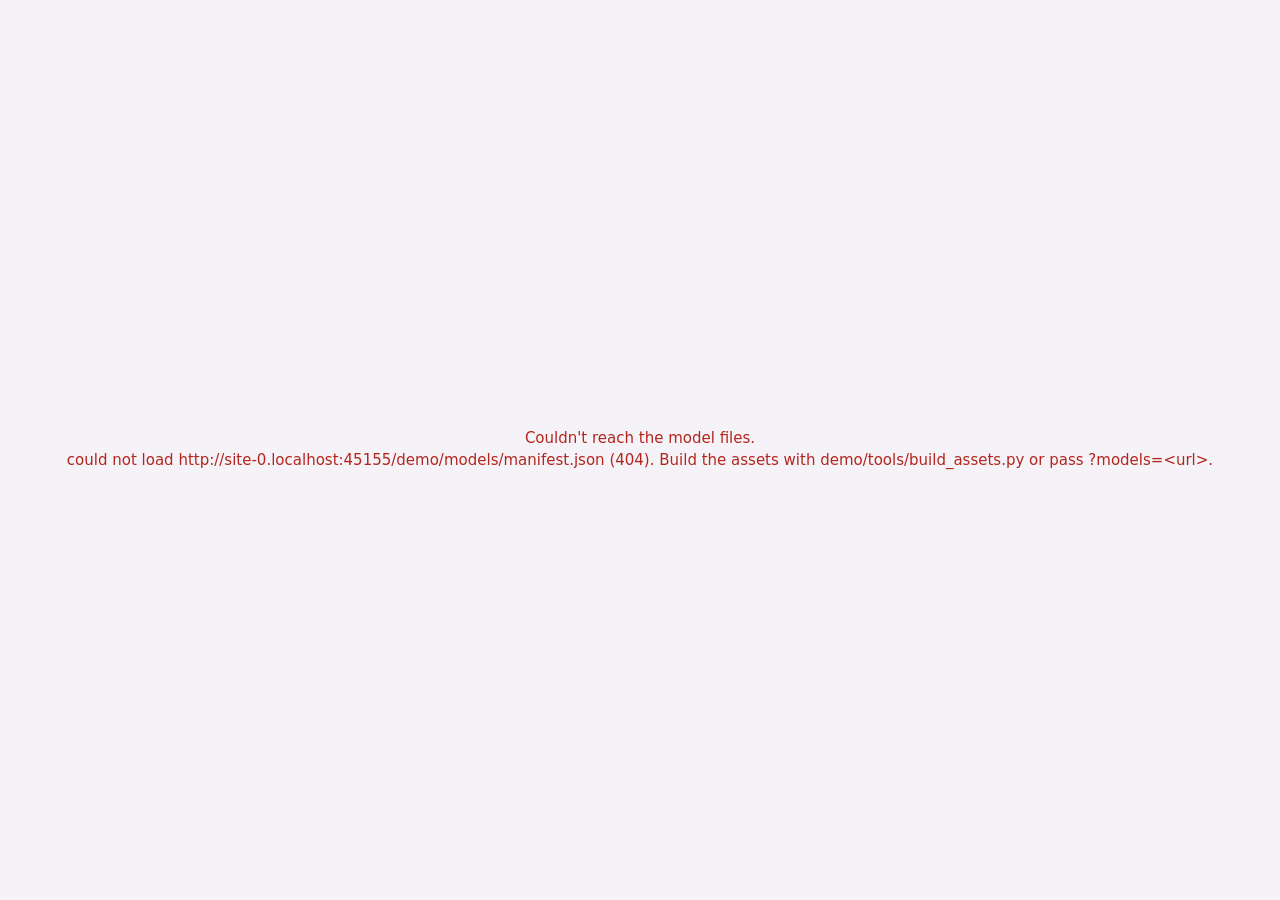
==== demo/index.html @ 96ab1393 "feat: add WebGPU demo running OmniVoice and the Nepali LoRAs in the browser Hand-written WGSL engine" ====
<!doctype html>
<html lang="en">
<head>
<meta charset="utf-8">
<meta name="viewport" content="width=device-width, initial-scale=1">
<title>Nepali Voice</title>
<meta name="description" content="Nepali text-to-speech with OmniVoice and Nepali fine-tunes, running entirely in your browser on WebGPU.">
<link rel="icon" href="data:image/svg+xml,%3Csvg xmlns='http://www.w3.org/2000/svg' viewBox='0 0 32 32'%3E%3Crect width='32' height='32' rx='9' fill='%23d62f4b'/%3E%3Cpath d='M8 17h4l2-6 4 12 2-6h4' stroke='white' stroke-width='2.6' fill='none' stroke-linecap='round' stroke-linejoin='round'/%3E%3C/svg%3E">
<link rel="stylesheet" href="app/style.css">
</head>
<body>
<div class="app">
  <header class="bar">
    <div class="brand">
      <span class="logo" aria-hidden="true">न</span>
      <span class="name">Nepali <b>Voice</b></span>
    </div>
    <div class="status" id="status" role="status" aria-live="polite">
      <span class="dot" id="statusDot"></span><span id="statusText">Starting…</span>
    </div>
    <div class="bar-right">
      <button class="chip" id="gpuChip" type="button" hidden aria-label="Download size, opens settings"></button>
      <button class="icon-btn" id="settingsBtn" title="Settings" aria-label="Settings">
        <svg viewBox="0 0 24 24" aria-hidden="true"><path d="M12 15.5a3.5 3.5 0 1 0 0-7 3.5 3.5 0 0 0 0 7Z"/><path d="M19.4 15a1.7 1.7 0 0 0 .3 1.8l.1.1a2 2 0 1 1-2.8 2.8l-.1-.1a1.7 1.7 0 0 0-1.8-.3 1.7 1.7 0 0 0-1 1.5V21a2 2 0 1 1-4 0v-.1a1.7 1.7 0 0 0-1.1-1.5 1.7 1.7 0 0 0-1.8.3l-.1.1a2 2 0 1 1-2.8-2.8l.1-.1a1.7 1.7 0 0 0 .3-1.8 1.7 1.7 0 0 0-1.5-1H3a2 2 0 1 1 0-4h.1a1.7 1.7 0 0 0 1.5-1.1 1.7 1.7 0 0 0-.3-1.8l-.1-.1a2 2 0 1 1 2.8-2.8l.1.1a1.7 1.7 0 0 0 1.8.3H9a1.7 1.7 0 0 0 1-1.5V3a2 2 0 1 1 4 0v.1a1.7 1.7 0 0 0 1 1.5 1.7 1.7 0 0 0 1.8-.3l.1-.1a2 2 0 1 1 2.8 2.8l-.1.1a1.7 1.7 0 0 0-.3 1.8V9a1.7 1.7 0 0 0 1.5 1H21a2 2 0 1 1 0 4h-.1a1.7 1.7 0 0 0-1.5 1Z"/></svg>
      </button>
    </div>
  </header>

  <aside class="rail" aria-label="Speech settings">
    <section class="group grow">
      <div class="label-row">
        <label for="text" class="label">What should it say?</label>
        <span class="head-actions"><button class="link" id="exampleBtn" type="button">Example</button></span>
      </div>
      <textarea id="text" lang="ne" spellcheck="false" placeholder="यहाँ नेपालीमा लेख्नुहोस्…"></textarea>
      <span class="hint" id="textHint"></span>
    </section>

    <section class="group">
      <span class="label">Model</span>
      <div class="models" id="models" role="radiogroup" aria-label="Model"></div>
    </section>

    <section class="group">
      <div class="label-row">
        <span class="label">Voice</span>
        <div class="seg small" id="voiceMode" role="radiogroup" aria-label="Voice source"></div>
      </div>
      <div class="voices" id="voices" role="radiogroup" aria-label="Preset voice"></div>
      <div class="design" id="design" hidden>
        <select id="dGender" aria-label="Gender"><option value="female">Female</option><option value="male">Male</option></select>
        <select id="dAge" aria-label="Age"><option value="child">Child</option><option value="teenager">Teenager</option><option value="young adult" selected>Young adult</option><option value="middle-aged">Middle-aged</option><option value="elderly">Elderly</option></select>
        <select id="dPitch" aria-label="Pitch"><option value="very low pitch">Very low</option><option value="low pitch">Low</option><option value="moderate pitch" selected>Medium pitch</option><option value="high pitch">High</option><option value="very high pitch">Very high</option></select>
      </div>
      <p class="help" id="voiceHelp"></p>
    </section>

    <section class="group">
      <span class="label">Delivery</span>
      <div class="pair">
        <div class="seg" id="speed" role="radiogroup" aria-label="Speed"></div>
        <div class="seg" id="quality" role="radiogroup" aria-label="Quality"></div>
      </div>
      <div class="chips" id="advChips" aria-label="Decoding details"></div>
    </section>

    <section class="group">
      <div class="label-row">
        <label class="label" for="seed">Seed</label>
        <button class="pill" id="randomBtn" type="button" aria-pressed="true" title="Pick a new random seed for every clip">⤨ New each time</button>
      </div>
      <div class="seed-row">
        <input id="seed" inputmode="numeric" autocomplete="off">
        <button class="icon-btn soft" id="rollBtn" type="button" title="Roll a new seed (and keep it)" aria-label="Roll a new seed">
          <svg viewBox="0 0 24 24" aria-hidden="true"><rect x="3.5" y="3.5" width="17" height="17" rx="4"/><circle cx="8.5" cy="8.5" r="1.3" class="fill"/><circle cx="15.5" cy="15.5" r="1.3" class="fill"/><circle cx="15.5" cy="8.5" r="1.3" class="fill"/><circle cx="8.5" cy="15.5" r="1.3" class="fill"/><circle cx="12" cy="12" r="1.3" class="fill"/></svg>
        </button>
      </div>
    </section>

    <div class="go-row">
      <button class="primary" id="goBtn" disabled><span id="goLabel">Speak</span><span class="go-sub" id="estimate"></span></button>
      <button class="ghost compare" id="compareBtn" type="button" disabled title="Say it with all three models (same voice and seed) to compare them">Compare models</button>
      <button class="icon-btn stop" id="stopBtn" type="button" hidden title="Stop and clear the queue" aria-label="Stop and clear the queue">
        <svg viewBox="0 0 24 24" aria-hidden="true"><rect x="6" y="6" width="12" height="12" rx="2" class="fill"/></svg>
      </button>
    </div>
  </aside>

  <main class="stage" aria-label="Result">
    <div class="viewer" id="viewer">
      <div class="panel-center" id="welcome" hidden>
        <h1>Nepali speech, made on your own device</h1>
        <p class="lead">OmniVoice and its Nepali fine-tunes run entirely in this browser. Your text never leaves your computer. Pick a download to get started. It's saved, so you only download it once.</p>
        <div class="presets" id="welcomePresets"></div>
        <div class="welcome-token">
          <label class="label" for="welcomeToken">Hugging Face token <em>optional</em></label>
          <div class="url-row">
            <input id="welcomeToken" type="password" autocomplete="off" spellcheck="false" placeholder="hf_…">
            <a class="ghost" href="https://huggingface.co/settings/tokens" target="_blank" rel="noopener">Get one ↗</a>
          </div>
          <p class="help" id="welcomeTokenStatus"></p>
        </div>
        <button class="primary wide" id="welcomeGo">Download &amp; start</button>
        <p class="help center" id="welcomeNote"></p>
      </div>

      <div class="panel-center" id="loading" hidden>
        <div class="spinner" aria-hidden="true"></div>
        <h2 id="loadingTitle">Getting ready…</h2>
        <div class="bar-progress"><div id="loadingBar"></div></div>
        <p class="help center" id="loadingText"></p>
        <button class="ghost" id="loadingCancel" hidden>Cancel download</button>
      </div>

      <div class="panel-center" id="empty" hidden>
        <div class="empty-art" aria-hidden="true">
          <svg viewBox="0 0 132 104">
            <rect class="frame" x="10" y="14" width="100" height="78" rx="12"/>
            <path class="wave" d="M22 53h10l6-16 8 32 8-24 7 16 6-10 7 18 8-28 6 12h12"/>
            <path class="spark" d="M112 10v14M105 17h14M122 34v8M118 38h8M24 4v8M20 8h8"/>
          </svg>
        </div>
        <h2>Ready when you are</h2>
        <p class="lead">Write something in Nepali on the left and press <b>Speak</b>.</p>
      </div>

      <div class="player" id="player" hidden>
        <p class="said" id="said" lang="ne"></p>
        <div class="wave-box">
          <button class="play" id="playBtn" type="button" aria-label="Play">
            <svg viewBox="0 0 24 24" id="playIcon"><path d="M8 5.5v13l10.5-6.5z" class="fill"/></svg>
          </button>
          <canvas id="wave" height="120"></canvas>
          <span class="time" id="time"></span>
        </div>
        <div class="info" id="info"></div>
      </div>

      <div class="progress-card" id="progress" hidden>
        <div class="bar-progress"><div id="progressBar"></div></div>
        <span id="progressText"></span>
      </div>

      <div class="error-card" id="errorCard" hidden></div>
    </div>

    <div class="session" id="session" hidden>
      <div class="label-row">
        <span class="label">This session</span>
        <span class="help">Kept until you close the tab. Download the ones you want.</span>
      </div>
      <ol class="clips" id="clips"></ol>
    </div>
  </main>
</div>

<div class="popover" id="advPop" hidden role="dialog" aria-label="Edit decoding detail"></div>

<dialog id="settings" aria-labelledby="settingsTitle">
  <form method="dialog" class="dialog">
    <div class="dialog-head">
      <h2 id="settingsTitle">Settings</h2>
      <button class="icon-btn" value="close" aria-label="Close"><svg viewBox="0 0 24 24" aria-hidden="true"><path d="M6 6l12 12M18 6 6 18"/></svg></button>
    </div>
    <span class="label">Download size &amp; quality</span>
    <div class="presets" id="presets"></div>
    <div class="field">
      <span class="label">Hugging Face token <em class="muted">optional</em></span>
      <div class="url-row">
        <input id="hfToken" type="password" autocomplete="off" spellcheck="false" placeholder="hf_…">
        <button class="ghost" type="button" id="keyToggle">Show</button>
      </div>
      <p class="help">Used for model downloads from Hugging Face (signed-in downloads get higher limits, and private repos need one). Create a <b>read</b> token under <a href="https://huggingface.co/settings/tokens" target="_blank" rel="noopener">Hugging Face settings → Access Tokens</a>. It's stored only in this browser and sent only to Hugging Face.</p>
    </div>
    <div class="storage">
      <div><span class="label">Saved in this browser</span><p class="help" id="storageText"></p></div>
      <div class="storage-actions"><button class="ghost danger" type="button" id="clearBtn">Remove downloads</button></div>
    </div>
    <p class="help">Models: <a href="https://huggingface.co/k2-fsa/OmniVoice" target="_blank" rel="noopener">OmniVoice by k2-fsa</a> (Apache-2.0) and the <a id="loraLink" href="https://huggingface.co/sm079/omnivoice-nepali-lora" target="_blank" rel="noopener">Nepali LoRA adapters</a>. Preset voices are synthetic: designed with OmniVoice, not recorded from anyone.</p>
  </form>
</dialog>

<div class="fatal" id="fatal" hidden></div>
<script type="module" src="app/main.js"></script>
</body>
</html>
---- demo/app/style.css ----
:root {
  --bg: #0d0f16;
  --bg-2: #131622;
  --panel: #191c29;
  --panel-2: #212536;
  --line: #2b3044;
  --line-2: #3a4058;
  --fg: #eef0f7;
  --muted: #a0a6bc;
  --faint: #6c7290;
  --accent: #e8445e;
  --accent-2: #ff7a8c;
  --accent-ink: #1c070b;
  --accent-soft: rgba(232, 68, 94, 0.14);
  --good: #5bd48a;
  --warn: #f2b35e;
  --bad: #ff8a80;
  --radius: 14px;
  --radius-sm: 10px;
  --shadow: 0 1px 0 rgba(255, 255, 255, 0.03) inset, 0 12px 32px rgba(0, 0, 0, 0.35);
  color-scheme: dark;
}
@media (prefers-color-scheme: light) {
  :root:not([data-theme="dark"]) {
    --bg: #f5f3f8;
    --bg-2: #efecf3;
    --panel: #ffffff;
    --panel-2: #f7f5fa;
    --line: #e4e0ea;
    --line-2: #d6d1de;
    --fg: #1d1a23;
    --muted: #625c6e;
    --faint: #9a94a5;
    --accent: #c8243f;
    --accent-2: #d93a52;
    --accent-ink: #ffffff;
    --accent-soft: rgba(200, 36, 63, 0.09);
    --good: #1b8a4b;
    --warn: #b76b0b;
    --bad: #b3261e;
    --shadow: 0 1px 2px rgba(20, 10, 30, 0.05), 0 10px 28px rgba(20, 10, 30, 0.07);
    color-scheme: light;
  }
}
:root[data-theme="light"] {
  --bg: #f5f3f8; --bg-2: #efecf3; --panel: #ffffff; --panel-2: #f7f5fa; --line: #e4e0ea; --line-2: #d6d1de;
  --fg: #1d1a23; --muted: #625c6e; --faint: #9a94a5; --accent: #c8243f; --accent-2: #d93a52; --accent-ink: #ffffff;
  --accent-soft: rgba(200, 36, 63, 0.09); --good: #1b8a4b; --warn: #b76b0b; --bad: #b3261e;
  color-scheme: light;
}

* { box-sizing: border-box; }
html, body { margin: 0; height: 100%; }
body {
  background: radial-gradient(1200px 600px at 70% -10%, var(--accent-soft), transparent 60%), var(--bg);
  color: var(--fg);
  font: 14px/1.45 system-ui, -apple-system, "Segoe UI", Roboto, "Helvetica Neue", sans-serif;
  -webkit-font-smoothing: antialiased;
}
[hidden] { display: none !important; }
a { color: var(--accent-2); }
button { font: inherit; color: inherit; cursor: pointer; }
button:disabled { cursor: not-allowed; opacity: 0.5; }
:focus-visible { outline: 2px solid var(--accent); outline-offset: 2px; border-radius: 6px; }
svg { width: 18px; height: 18px; fill: none; stroke: currentColor; stroke-width: 1.8; stroke-linecap: round; stroke-linejoin: round; }
svg .fill { fill: currentColor; stroke: none; }

/* ------------------------------------------------------------------ layout: one screen */
.app {
  height: 100dvh;
  display: grid;
  grid-template-columns: 360px minmax(0, 1fr);
  grid-template-rows: 56px minmax(0, 1fr);
  gap: 0 18px;
  padding: 0 18px 18px;
}
.bar { grid-column: 1 / -1; display: flex; align-items: center; gap: 16px; }
.rail {
  display: flex; flex-direction: column; gap: 14px; min-height: 0; overflow-y: auto; padding: 16px;
  background: var(--panel); border: 1px solid var(--line); border-radius: var(--radius); box-shadow: var(--shadow);
  scrollbar-width: thin;
}
.stage {
  display: flex; flex-direction: column; gap: 10px; min-height: 0; min-width: 0; padding: 10px; container-type: inline-size;
  background: var(--panel); border: 1px solid var(--line); border-radius: var(--radius); box-shadow: var(--shadow);
}

/* ------------------------------------------------------------------ header */
.brand { display: flex; align-items: center; gap: 10px; }
.logo {
  width: 30px; height: 30px; border-radius: 9px; display: grid; place-items: center;
  background: linear-gradient(135deg, var(--accent-2), var(--accent)); color: var(--accent-ink); font-weight: 800;
}
.name { font-size: 16px; letter-spacing: -0.01em; }
.name b { font-weight: 700; color: var(--accent-2); }
.status { display: flex; align-items: center; gap: 8px; color: var(--muted); font-size: 13px; min-width: 0; }
.status span:last-child { white-space: nowrap; overflow: hidden; text-overflow: ellipsis; }
.dot { width: 8px; height: 8px; border-radius: 50%; background: var(--faint); flex: none; }
.dot.ok { background: var(--good); box-shadow: 0 0 0 3px color-mix(in srgb, var(--good) 20%, transparent); }
.dot.busy { background: var(--warn); animation: pulse 1.2s ease-in-out infinite; }
.dot.err { background: var(--bad); }
@keyframes pulse { 50% { opacity: 0.35; } }
.bar-right { margin-left: auto; display: flex; align-items: center; gap: 8px; }
.chip {
  font-size: 12px; color: var(--muted); padding: 5px 10px; border: 1px solid var(--line); border-radius: 999px;
  background: var(--panel); white-space: nowrap;
}
.icon-btn {
  width: 36px; height: 36px; display: grid; place-items: center; border-radius: 10px;
  border: 1px solid var(--line); background: var(--panel); color: var(--muted);
}
.icon-btn:hover:not(:disabled) { color: var(--fg); border-color: var(--line-2); }
.icon-btn.soft { background: var(--panel-2); }

/* ------------------------------------------------------------------ shared controls */
.label { font-size: 12px; font-weight: 600; color: var(--muted); letter-spacing: 0.02em; }
.label-row { display: flex; align-items: center; justify-content: space-between; gap: 8px; }
.hint { font-size: 12px; color: var(--faint); font-variant-numeric: tabular-nums; }
.help { margin: 0; font-size: 12px; color: var(--faint); }
.help.center { text-align: center; }
.muted { color: var(--faint); font-style: normal; font-weight: 400; }
.help code { font-size: 11px; color: var(--muted); background: var(--panel-2); border: 1px solid var(--line); border-radius: 4px; padding: 0 4px; user-select: all; overflow-wrap: anywhere; }
.link { background: none; border: 0; padding: 0; color: var(--accent-2); font-size: 12px; }
.link:hover { text-decoration: underline; }
.small-link { font-size: 12px; cursor: pointer; }

textarea, input, select {
  font: inherit; color: inherit; background: var(--bg-2); border: 1px solid var(--line); border-radius: var(--radius-sm);
  padding: 10px 12px; width: 100%;
}
textarea:focus, input:focus, select:focus { outline: none; border-color: var(--accent); box-shadow: 0 0 0 3px var(--accent-soft); }
textarea { flex: 1 1 auto; min-height: 110px; resize: none; line-height: 1.5; }
select {
  -webkit-appearance: none; appearance: none; padding-right: 30px; cursor: pointer;
  background-image: url("data:image/svg+xml,%3Csvg xmlns='http://www.w3.org/2000/svg' viewBox='0 0 24 24' fill='none' stroke='%23a0a6bc' stroke-width='2' stroke-linecap='round' stroke-linejoin='round'%3E%3Cpath d='M6 9l6 6 6-6'/%3E%3C/svg%3E");
  background-repeat: no-repeat; background-position: right 10px center; background-size: 14px;
}
select option { background: var(--panel); color: var(--fg); }

input[type="range"] { -webkit-appearance: none; appearance: none; width: 100%; height: 18px; padding: 0; background: transparent; border: 0; }
input[type="range"]:focus { box-shadow: none; }
input[type="range"]::-webkit-slider-runnable-track { height: 4px; border-radius: 99px; background: var(--line-2); }
input[type="range"]::-moz-range-track { height: 4px; border-radius: 99px; background: var(--line-2); }
input[type="range"]::-webkit-slider-thumb { -webkit-appearance: none; width: 14px; height: 14px; margin-top: -5px; border-radius: 50%; background: var(--accent); border: 2px solid var(--panel); }
input[type="range"]::-moz-range-thumb { width: 12px; height: 12px; border-radius: 50%; background: var(--accent); border: 2px solid var(--panel); }
input[type="range"]:focus-visible::-webkit-slider-thumb { outline: 2px solid var(--accent); outline-offset: 2px; }

.primary {
  display: flex; align-items: center; justify-content: center; gap: 10px; width: 100%;
  padding: 13px 16px; border: 0; border-radius: 12px; font-weight: 700; font-size: 15px;
  background: linear-gradient(135deg, var(--accent-2), var(--accent)); color: var(--accent-ink);
  box-shadow: 0 6px 20px color-mix(in srgb, var(--accent) 35%, transparent);
  transition: transform 0.08s, filter 0.15s;
}
.primary:hover:not(:disabled) { filter: brightness(1.06); }
.primary:active:not(:disabled) { transform: translateY(1px); }
.primary.wide { width: auto; min-width: 240px; align-self: center; }
.primary.slim { width: auto; padding: 10px 18px; font-size: 14px; }
.ghost { background: transparent; border: 1px solid var(--line-2); border-radius: 10px; padding: 8px 14px; color: var(--fg); }
.ghost.danger { color: var(--bad); border-color: color-mix(in srgb, var(--bad) 40%, transparent); }

/* segmented control */
.seg { display: flex; padding: 3px; gap: 3px; background: var(--bg-2); border: 1px solid var(--line); border-radius: var(--radius-sm); }
.seg button {
  flex: 1 1 0; min-width: 0; padding: 4px 2px; border: 0; border-radius: 7px; background: transparent; color: var(--muted);
  font-size: 12px; white-space: nowrap; overflow: hidden; text-overflow: ellipsis;
}
.seg button[aria-checked="true"] { background: var(--panel-2); color: var(--fg); box-shadow: 0 1px 2px rgba(0, 0, 0, 0.25); font-weight: 600; }
.seg button:hover:not([aria-checked="true"]) { color: var(--fg); }

/* pill toggles (Boost, new seed each time) */
.pill {
  font-size: 11px; font-weight: 600; padding: 3px 9px; border-radius: 999px; border: 1px solid var(--line-2);
  background: transparent; color: var(--faint); letter-spacing: 0.01em; white-space: nowrap;
}
.pill[aria-pressed="true"] { color: var(--accent-2); border-color: color-mix(in srgb, var(--accent) 60%, transparent); background: var(--accent-soft); }
.pill:hover { color: var(--fg); }

.url-row { display: flex; gap: 8px; }
.url-row .ghost { flex: none; }

/* ------------------------------------------------------------------ rail: two views (main / LoRAs) */
.view { display: flex; flex-direction: column; gap: 12px; flex: 1 1 auto; min-height: 0; }
.view.enter { animation: slideIn 0.18s ease-out; }
@keyframes slideIn { from { opacity: 0; transform: translateX(12px); } }
.view-head { display: flex; align-items: center; gap: 10px; }
.view-head h2 { margin: 0; font-size: 16px; flex: 1; }
.view-foot { display: flex; justify-content: space-between; gap: 8px; padding-top: 2px; }

.group { display: flex; flex-direction: column; gap: 8px; }
.group.grow { flex: 1 1 auto; min-height: 170px; }
.head-actions { display: flex; align-items: center; gap: 10px; }

/* sampling */
.pair { display: grid; grid-template-columns: 1fr 1fr; gap: 8px; }
.chips { display: flex; flex-wrap: wrap; gap: 4px; }
.chips button {
  font-size: 11px; padding: 3px 8px; border-radius: 999px; border: 1px dashed var(--line-2); background: transparent; color: var(--muted);
  font-variant-numeric: tabular-nums;
}
.chips button:hover, .chips button[aria-expanded="true"] { color: var(--fg); border-style: solid; border-color: var(--accent); }
.chips button b { color: var(--fg); font-weight: 600; }

.popover {
  position: fixed; z-index: 20; width: 240px; padding: 12px; border-radius: 12px; background: var(--panel);
  border: 1px solid var(--line-2); box-shadow: 0 16px 40px rgba(0, 0, 0, 0.45); display: flex; flex-direction: column; gap: 8px;
}
.popover .row { display: grid; grid-template-columns: minmax(0, 1fr) 42px; gap: 8px; align-items: center; }
.popover output { text-align: right; font-variant-numeric: tabular-nums; }
.popover .opts { display: flex; flex-direction: column; gap: 4px; }
.popover .opts button { text-align: left; padding: 6px 8px; border-radius: 8px; border: 1px solid transparent; background: transparent; font-size: 13px; }
.popover .opts button[aria-checked="true"] { border-color: var(--accent); background: var(--accent-soft); }
.popover .opts button small { display: block; color: var(--faint); font-size: 11px; }

/* seed */
.seed-row { display: flex; align-items: center; gap: 6px; }
.seed-row input { padding: 6px 10px; font-variant-numeric: tabular-nums; letter-spacing: 0.02em; }
.seed-row .icon-btn { width: 32px; height: 32px; flex: none; }

/* generate row */
.go-row { display: grid; grid-template-columns: minmax(0, 1fr) auto auto; gap: 6px; margin-top: auto; flex: none; }
.go-row .compare { height: 46px; font-size: 13px; white-space: nowrap; }
.go-row .primary { height: 46px; gap: 8px; padding: 0 14px; }
.go-sub { font-size: 12px; font-weight: 500; opacity: 0.75; }
.go-sub::before { content: "· "; }
.go-sub:empty { display: none; }
.stop { width: 46px; height: 46px; color: var(--bad); }
.stop svg { width: 14px; height: 14px; }

/* ------------------------------------------------------------------ stage: viewer */
.viewer {
  position: relative; flex: 1 1 auto; min-height: 260px; display: grid; place-items: center; overflow: hidden;
  background: var(--bg-2); border-radius: var(--radius-sm);
}
.panel-center {
  position: absolute; inset: 0; display: flex; flex-direction: column; align-items: center; justify-content: center;
  gap: 14px; padding: 32px; text-align: center; overflow-y: auto;
}
.panel-center h1 { margin: 0; font-size: 24px; letter-spacing: -0.02em; }
.panel-center h2 { margin: 0; font-size: 18px; }
.lead { margin: 0; max-width: 520px; color: var(--muted); }
.empty-art { width: 132px; height: 104px; color: var(--accent-2); }
.empty-art svg { width: 100%; height: 100%; stroke-width: 1.6; }
.empty-art .frame { stroke: var(--line-2); }
.empty-art .wave { stroke: color-mix(in srgb, var(--accent) 70%, transparent); stroke-width: 2.4; }
.empty-art .spark { stroke: var(--accent-2); }

.presets { display: grid; grid-template-columns: repeat(2, minmax(0, 1fr)); gap: 10px; width: 100%; max-width: 560px; }
.preset {
  position: relative; text-align: left; display: flex; flex-direction: column; gap: 4px; padding: 12px 14px;
  border: 1px solid var(--line); border-radius: 12px; background: var(--bg-2);
}
.preset:hover { border-color: var(--line-2); }
.preset[aria-checked="true"] { border-color: var(--accent); background: var(--accent-soft); }
.preset b { font-size: 14px; }
.preset .size { font-size: 13px; font-variant-numeric: tabular-nums; }
.preset .desc { font-size: 12px; color: var(--muted); }
.preset .tag { position: absolute; top: 10px; right: 10px; font-size: 11px; padding: 1px 7px; border-radius: 999px; background: var(--accent); color: var(--accent-ink); font-weight: 700; }
.preset .saved { font-size: 11px; color: var(--good); }

.welcome-token { width: 100%; max-width: 640px; display: flex; flex-direction: column; gap: 6px; text-align: left; }
.welcome-token .label em { font-style: normal; font-weight: 400; color: var(--faint); margin-left: 4px; }
.welcome-token .ghost { flex: none; display: inline-flex; align-items: center; text-decoration: none; font-size: 13px; white-space: nowrap; }
.welcome-token .help.ok { color: var(--good); }
.welcome-token .help.err { color: var(--bad); }

.spinner {
  width: 36px; height: 36px; border-radius: 50%; border: 3px solid var(--line-2); border-top-color: var(--accent);
  animation: spin 0.9s linear infinite;
}
@keyframes spin { to { transform: rotate(360deg); } }
.bar-progress { width: 100%; max-width: 420px; height: 6px; border-radius: 99px; background: var(--line); overflow: hidden; }
.bar-progress > div { height: 100%; width: 0; background: linear-gradient(90deg, var(--accent-2), var(--accent)); transition: width 0.25s; }

.progress-card {
  position: absolute; left: 50%; bottom: 22px; transform: translateX(-50%); width: min(420px, calc(100% - 40px));
  display: flex; flex-direction: column; gap: 8px; padding: 10px 14px; border-radius: 12px;
  background: color-mix(in srgb, var(--panel) 85%, transparent); backdrop-filter: blur(10px);
  border: 1px solid var(--line); font-size: 13px; color: var(--muted); font-variant-numeric: tabular-nums;
}
.progress-card .bar-progress { max-width: none; }
.error-card {
  position: absolute; left: 50%; top: 20px; transform: translateX(-50%); max-width: calc(100% - 40px);
  padding: 10px 14px; border-radius: 10px; border: 1px solid color-mix(in srgb, var(--bad) 50%, transparent);
  background: var(--panel); color: var(--bad); font-size: 13px;
}

/* ------------------------------------------------------------------ settings dialog */
dialog {
  border: 1px solid var(--line); border-radius: 18px; padding: 0; background: var(--panel); color: var(--fg);
  width: min(720px, calc(100vw - 32px)); max-height: calc(100dvh - 32px); box-shadow: 0 30px 80px rgba(0, 0, 0, 0.5);
}
dialog::backdrop { background: rgba(8, 6, 12, 0.6); backdrop-filter: blur(3px); }
.dialog { display: flex; flex-direction: column; gap: 14px; padding: 20px 22px 22px; }
.dialog-head { display: flex; align-items: center; justify-content: space-between; }
.dialog-head h2 { margin: 0; font-size: 18px; }
.dialog .presets { max-width: none; }
.field { display: flex; flex-direction: column; gap: 6px; }
.advanced { border: 1px solid var(--line); border-radius: 12px; padding: 10px 14px; }
.advanced summary { cursor: pointer; font-size: 13px; color: var(--muted); }
.advanced[open] summary { margin-bottom: 10px; }
.adv-grid { display: grid; grid-template-columns: 1fr 1fr; gap: 12px; margin-bottom: 8px; }
.storage { display: flex; align-items: center; justify-content: space-between; gap: 12px; border-top: 1px solid var(--line); padding-top: 14px; }
.storage p { margin-top: 2px; }
.storage-actions { display: flex; gap: 8px; }

.fatal {
  position: fixed; inset: 0; display: grid; place-items: center; padding: 24px; background: var(--bg); color: var(--bad);
  white-space: pre-wrap; text-align: center; font-size: 15px;
}


/* ------------------------------------------------------------------ rail: models, voices */
.seg.small { padding: 2px; }
.seg.small button { padding: 2px 9px; font-size: 11px; }
.models { display: flex; flex-direction: column; gap: 6px; }
.model {
  display: grid; grid-template-columns: 16px minmax(0, 1fr) auto; gap: 2px 10px; align-items: center; text-align: left;
  padding: 8px 10px; border-radius: var(--radius-sm); border: 1px solid var(--line); background: var(--bg-2);
}
.model:hover { border-color: var(--line-2); }
.model[aria-checked="true"] { border-color: var(--accent); background: var(--accent-soft); }
.model .radio { width: 14px; height: 14px; border-radius: 50%; border: 1.5px solid var(--line-2); grid-row: span 2; }
.model[aria-checked="true"] .radio { border: 4px solid var(--accent); }
.model b { font-size: 13px; font-weight: 600; }
.model small { grid-column: 2 / -1; font-size: 11.5px; color: var(--muted); }
.model .tag { font-size: 10.5px; color: var(--faint); font-variant-numeric: tabular-nums; white-space: nowrap; }

.voices { display: grid; grid-template-columns: repeat(3, minmax(0, 1fr)); gap: 6px; }
.voice {
  position: relative; display: flex; flex-direction: column; gap: 1px; padding: 7px 9px; text-align: left;
  border-radius: var(--radius-sm); border: 1px solid var(--line); background: var(--bg-2); min-width: 0;
}
.voice:hover { border-color: var(--line-2); }
.voice[aria-checked="true"] { border-color: var(--accent); background: var(--accent-soft); }
.voice b { font-size: 12.5px; font-weight: 600; }
.voice small { font-size: 11px; color: var(--muted); white-space: nowrap; overflow: hidden; text-overflow: ellipsis; }
.voice .hear {
  position: absolute; top: 5px; right: 5px; width: 22px; height: 22px; padding: 0; border: 0; border-radius: 50%;
  display: grid; place-items: center; background: transparent; color: var(--faint);
}
.voice .hear:hover { color: var(--fg); background: var(--panel-2); }
.voice .hear svg { width: 12px; height: 12px; }
.design { display: grid; grid-template-columns: repeat(3, minmax(0, 1fr)); gap: 6px; }
.design select { padding: 7px 26px 7px 10px; font-size: 12.5px; background-position: right 8px center; }

/* ------------------------------------------------------------------ stage: player */
.player { width: 100%; height: 100%; display: flex; flex-direction: column; justify-content: center; gap: 18px; padding: 28px clamp(16px, 4vw, 48px); }
.said { margin: 0; font-size: clamp(17px, 2.2vw, 22px); line-height: 1.6; max-height: 40%; overflow-y: auto; scrollbar-width: thin; }
.wave-box { display: grid; grid-template-columns: 56px minmax(0, 1fr) auto; align-items: center; gap: 14px; }
.play {
  width: 56px; height: 56px; border-radius: 50%; border: 0; display: grid; place-items: center;
  background: linear-gradient(135deg, var(--accent-2), var(--accent)); color: var(--accent-ink);
  box-shadow: 0 6px 20px color-mix(in srgb, var(--accent) 35%, transparent);
}
.play svg { width: 24px; height: 24px; }
#wave { width: 100%; height: 120px; cursor: pointer; display: block; }
.time { font-size: 12px; color: var(--muted); font-variant-numeric: tabular-nums; min-width: 72px; text-align: right; }
.info { display: flex; align-items: center; gap: 12px; min-width: 0; font-size: 12px; color: var(--muted); font-variant-numeric: tabular-nums; flex-wrap: wrap; }
.info .meta { flex: 1 1 auto; min-width: 0; }
.info .meta b { font-weight: 600; color: var(--fg); }
.info .meta .sep { color: var(--faint); margin: 0 6px; }
.info .actions { display: flex; gap: 6px; }
.info .actions button, .info .actions a {
  display: inline-flex; align-items: center; gap: 6px; height: 30px; padding: 0 10px; border-radius: 8px; border: 1px solid var(--line);
  background: var(--bg-2); color: var(--fg); font-size: 12px; text-decoration: none; white-space: nowrap;
}
.info .actions button:hover, .info .actions a:hover { border-color: var(--line-2); }
.info .actions svg { width: 14px; height: 14px; }

/* ------------------------------------------------------------------ stage: session list */
.session { flex: none; display: flex; flex-direction: column; gap: 6px; max-height: 38%; min-height: 0; }
.session .help { white-space: nowrap; overflow: hidden; text-overflow: ellipsis; }
.clips { list-style: none; margin: 0; padding: 0; display: flex; flex-direction: column; gap: 4px; overflow-y: auto; scrollbar-width: thin; min-height: 0; }
.clip {
  display: grid; grid-template-columns: 30px minmax(0, 1fr) auto; gap: 10px; align-items: center; padding: 5px 8px 5px 5px;
  border-radius: 10px; border: 1px solid transparent; background: var(--bg-2); cursor: pointer;
}
.clip:hover { border-color: var(--line-2); }
.clip[aria-current="true"] { border-color: var(--accent); }
.clip .mini {
  width: 30px; height: 30px; border-radius: 50%; border: 0; display: grid; place-items: center; padding: 0;
  background: var(--panel-2); color: var(--fg);
}
.clip .mini svg { width: 12px; height: 12px; }
.clip .txt { min-width: 0; display: flex; flex-direction: column; }
.clip .txt span { white-space: nowrap; overflow: hidden; text-overflow: ellipsis; font-size: 13px; }
.clip .txt small { font-size: 11px; color: var(--faint); white-space: nowrap; overflow: hidden; text-overflow: ellipsis; }
.clip .badge { font-size: 11px; padding: 1px 8px; border-radius: 999px; background: var(--panel-2); color: var(--muted); white-space: nowrap; }
.clip .badge.tuned { background: var(--accent-soft); color: var(--accent-2); }
.clip.pending { cursor: default; opacity: 0.85; }
.clip .x { width: 22px; height: 22px; padding: 0; border: 0; border-radius: 50%; background: transparent; color: var(--faint); display: grid; place-items: center; }
.clip .x:hover { color: var(--fg); background: var(--panel-2); }
.clip .x svg { width: 12px; height: 12px; }
.clip .ring { width: 30px; height: 30px; }
.clip .ring circle { fill: none; stroke-width: 3; }
.clip .ring .bg { stroke: var(--line-2); }
.clip .ring .fg { stroke: var(--accent); stroke-linecap: round; transform: rotate(-90deg); transform-origin: 50% 50%; transition: stroke-dashoffset 0.3s; }

/* ------------------------------------------------------------------ small screens: stack and scroll */
@media (max-width: 900px) {
  .app { height: auto; min-height: 100dvh; grid-template-columns: 1fr; grid-template-rows: 56px auto auto; gap: 12px; padding: 0 16px 16px; }
  .bar { gap: 10px; }
  .status { display: none; }
  .rail { overflow: visible; }
  .group.grow { min-height: 0; }
  .viewer { min-height: 340px; }
  .presets { grid-template-columns: 1fr; }
  .session { max-height: none; }
}
@media (max-width: 420px) {
  .voices { grid-template-columns: repeat(2, minmax(0, 1fr)); }
  .go-row .compare { padding: 0 10px; font-size: 12px; }
}
@media (max-height: 760px) and (min-width: 901px) {
  .rail { padding: 12px; }
  .rail { gap: 10px; }
  .rail .group { gap: 6px; }
}
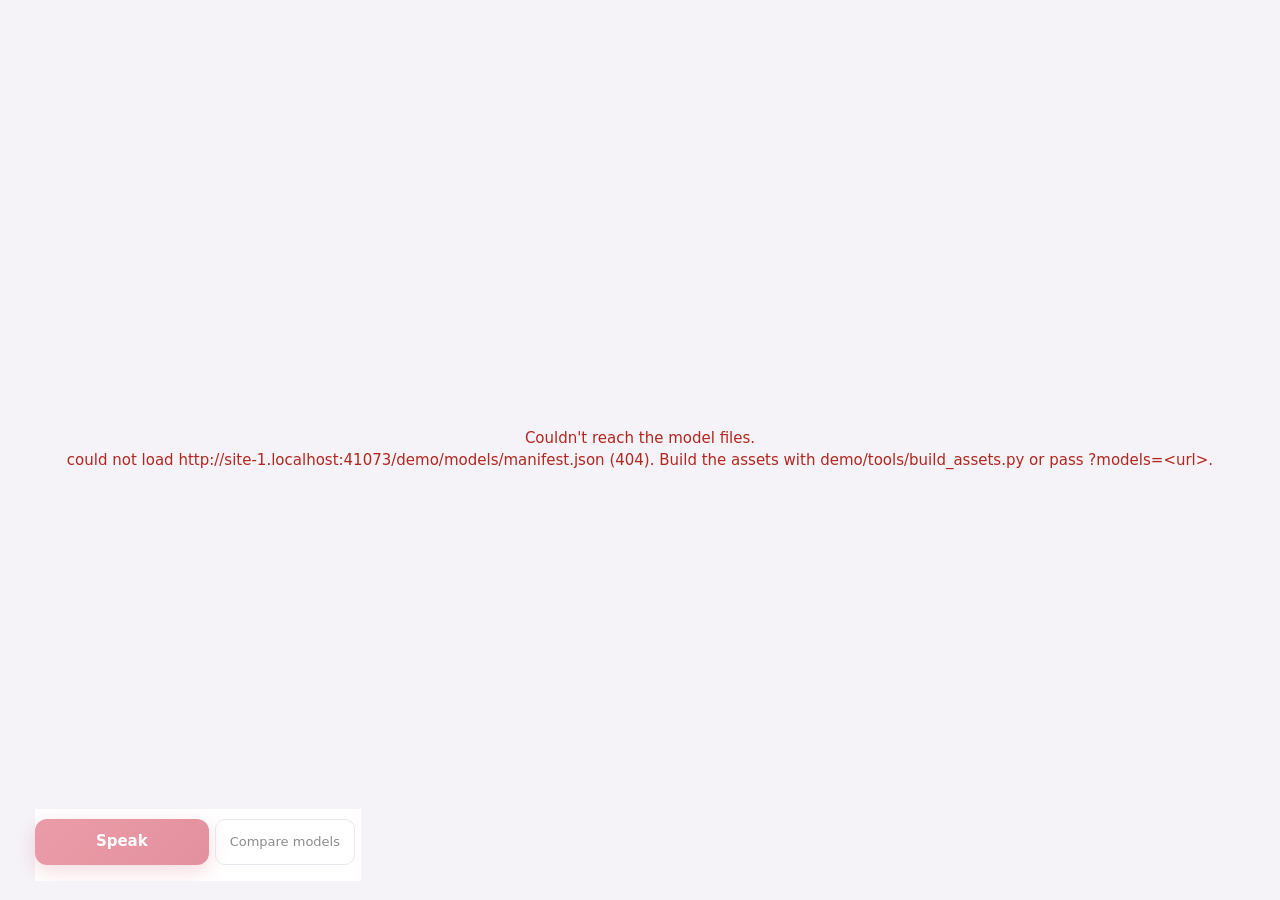
==== commit 994a634e: "feat: clone voices in the browser with an automatic Nepali transcript Port the Higgs codec encoder (" ====
--- a/demo/index.html
+++ b/demo/index.html
@@ -180,6 +180,45 @@
   </form>
 </dialog>
 
+<!-- clone a voice from a recording -->
+<dialog id="cloneDlg" aria-labelledby="cloneTitle">
+  <form method="dialog" class="dialog clone">
+    <div class="dialog-head">
+      <h2 id="cloneTitle">Clone a voice</h2>
+      <button class="icon-btn" value="close" aria-label="Close"><svg viewBox="0 0 24 24" aria-hidden="true"><path d="M6 6l12 12M18 6 6 18"/></svg></button>
+    </div>
+    <p class="help">Record or upload 3–15 seconds of one person speaking Nepali clearly, without music or other voices. Only clone your own voice, or one you have permission to use. The recording stays in this browser.</p>
+    <div class="drop" id="cloneDrop">
+      <button class="ghost rec" type="button" id="recBtn"><span class="rec-dot"></span><span id="recLabel">Record</span></button>
+      <span class="muted">or</span>
+      <label class="ghost">Choose a file<input type="file" id="cloneFile" accept="audio/*,video/*" hidden></label>
+      <span class="muted drop-hint">or drop one here</span>
+    </div>
+    <div class="clone-clip" id="cloneClip" hidden>
+      <audio id="cloneAudio" controls></audio>
+      <span class="hint" id="cloneInfo"></span>
+    </div>
+    <div class="field" id="cloneTextField" hidden>
+      <div class="label-row">
+        <label class="label" for="cloneText">What is said in the recording</label>
+        <button class="link" type="button" id="transcribeBtn">Transcribe automatically</button>
+      </div>
+      <textarea id="cloneText" lang="ne" rows="3" spellcheck="false" placeholder="Type exactly what is said, in Nepali"></textarea>
+      <p class="help" id="cloneTextHelp"></p>
+    </div>
+    <div class="field" id="cloneNameField" hidden>
+      <label class="label" for="cloneName">Name</label>
+      <input id="cloneName" autocomplete="off" maxlength="24">
+    </div>
+    <div class="bar-progress" id="cloneBar" hidden><div></div></div>
+    <p class="help" id="cloneStatus" role="status"></p>
+    <div class="dialog-actions">
+      <button class="ghost" value="close">Cancel</button>
+      <button class="primary slim" type="button" id="cloneSave" disabled>Save voice</button>
+    </div>
+  </form>
+</dialog>
+
 <div class="fatal" id="fatal" hidden></div>
 <script type="module" src="app/main.js"></script>
 </body>
--- a/demo/app/style.css
+++ b/demo/app/style.css
@@ -417,3 +417,36 @@
   .rail { gap: 10px; }
   .rail .group { gap: 6px; }
 }
+
+/* keep Speak in view while the rail scrolls; voice-mode buttons size to their labels */
+.go-row { position: sticky; bottom: -16px; margin-bottom: -16px; padding: 10px 0 16px; background: var(--panel); z-index: 1; }
+.seg.small button { flex: none; overflow: visible; }
+.group.grow { min-height: 130px; }
+textarea { min-height: 80px; }
+@media (max-width: 900px) { .go-row { bottom: 0; margin-bottom: 0; padding-bottom: 0; } }
+
+/* ------------------------------------------------------------------ voice cloning */
+.voice.add { align-items: center; justify-content: center; border-style: dashed; color: var(--muted); font-size: 12px; }
+.voice.add:hover { color: var(--fg); }
+.voice .x { position: absolute; top: 5px; right: 5px; width: 22px; height: 22px; padding: 0; border: 0; border-radius: 50%; display: none; place-items: center; background: transparent; color: var(--faint); }
+.voice:hover .x, .voice:focus-within .x { display: grid; }
+.voice .x:hover { color: var(--fg); background: var(--panel-2); }
+.voice .x svg { width: 12px; height: 12px; }
+.voice.mine .hear { right: 27px; }
+.dialog.clone { gap: 12px; }
+#cloneDlg { width: min(560px, calc(100vw - 32px)); }
+.drop {
+  display: flex; align-items: center; justify-content: center; flex-wrap: wrap; gap: 10px; padding: 18px; border-radius: 12px;
+  border: 1.5px dashed var(--line-2); background: var(--bg-2);
+}
+.drop.over { border-color: var(--accent); background: var(--accent-soft); }
+.drop label.ghost { cursor: pointer; }
+.drop .muted { font-size: 12px; }
+.rec { display: inline-flex; align-items: center; gap: 8px; }
+.rec-dot { width: 10px; height: 10px; border-radius: 50%; background: var(--bad); }
+.rec.on .rec-dot { animation: pulse 1s ease-in-out infinite; }
+.clone-clip { display: flex; flex-direction: column; gap: 4px; }
+.clone-clip audio { width: 100%; height: 36px; }
+.dialog-actions { display: flex; justify-content: flex-end; gap: 8px; }
+#cloneText { min-height: 70px; flex: none; }
+@media (max-width: 520px) { .drop-hint { display: none; } }
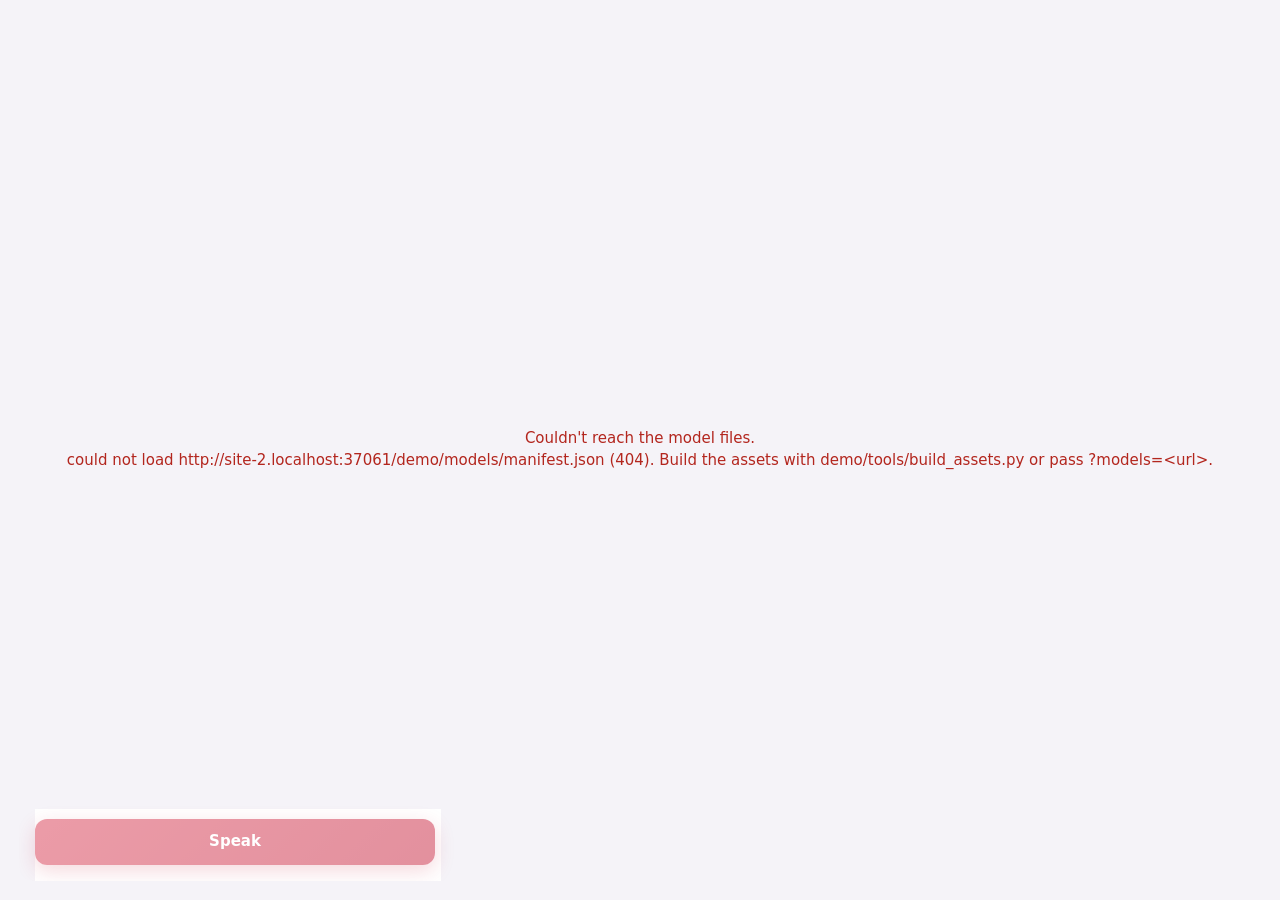
==== commit a7cdb4e8: "feat: tidy the demo layout and rename it to Omnivoice Nepali Web Demo Give the text box more room, w" ====
--- a/demo/index.html
+++ b/demo/index.html
@@ -3,7 +3,7 @@
 <head>
 <meta charset="utf-8">
 <meta name="viewport" content="width=device-width, initial-scale=1">
-<title>Nepali Voice</title>
+<title>Omnivoice Nepali Web Demo</title>
 <meta name="description" content="Nepali text-to-speech with OmniVoice and Nepali fine-tunes, running entirely in your browser on WebGPU.">
 <link rel="icon" href="data:image/svg+xml,%3Csvg xmlns='http://www.w3.org/2000/svg' viewBox='0 0 32 32'%3E%3Crect width='32' height='32' rx='9' fill='%23d62f4b'/%3E%3Cpath d='M8 17h4l2-6 4 12 2-6h4' stroke='white' stroke-width='2.6' fill='none' stroke-linecap='round' stroke-linejoin='round'/%3E%3C/svg%3E">
 <link rel="stylesheet" href="app/style.css">
@@ -13,7 +13,7 @@
   <header class="bar">
     <div class="brand">
       <span class="logo" aria-hidden="true">न</span>
-      <span class="name">Nepali <b>Voice</b></span>
+      <span class="name">Omnivoice Nepali <b>Web Demo</b></span>
     </div>
     <div class="status" id="status" role="status" aria-live="polite">
       <span class="dot" id="statusDot"></span><span id="statusText">Starting…</span>
@@ -37,8 +37,11 @@
     </section>
 
     <section class="group">
-      <span class="label">Model</span>
-      <div class="models" id="models" role="radiogroup" aria-label="Model"></div>
+      <div class="label-row">
+        <span class="label">Model</span>
+        <div class="seg small" id="models" role="radiogroup" aria-label="Model"></div>
+      </div>
+      <p class="help" id="modelHelp"></p>
     </section>
 
     <section class="group">
@@ -79,7 +82,6 @@
 
     <div class="go-row">
       <button class="primary" id="goBtn" disabled><span id="goLabel">Speak</span><span class="go-sub" id="estimate"></span></button>
-      <button class="ghost compare" id="compareBtn" type="button" disabled title="Say it with all three models (same voice and seed) to compare them">Compare models</button>
       <button class="icon-btn stop" id="stopBtn" type="button" hidden title="Stop and clear the queue" aria-label="Stop and clear the queue">
         <svg viewBox="0 0 24 24" aria-hidden="true"><rect x="6" y="6" width="12" height="12" rx="2" class="fill"/></svg>
       </button>
--- a/demo/app/style.css
+++ b/demo/app/style.css
@@ -65,11 +65,19 @@
 svg { width: 18px; height: 18px; fill: none; stroke: currentColor; stroke-width: 1.8; stroke-linecap: round; stroke-linejoin: round; }
 svg .fill { fill: currentColor; stroke: none; }
 
+/* slim themed scrollbars instead of the platform default */
+* { scrollbar-width: thin; scrollbar-color: var(--line-2) transparent; }
+::-webkit-scrollbar { width: 10px; height: 10px; }
+::-webkit-scrollbar-track { background: transparent; }
+::-webkit-scrollbar-thumb { background: var(--line-2); border-radius: 99px; border: 3px solid transparent; background-clip: padding-box; }
+::-webkit-scrollbar-thumb:hover { background-color: var(--faint); }
+::-webkit-scrollbar-corner { background: transparent; }
+
 /* ------------------------------------------------------------------ layout: one screen */
 .app {
   height: 100dvh;
   display: grid;
-  grid-template-columns: 360px minmax(0, 1fr);
+  grid-template-columns: 440px minmax(0, 1fr);
   grid-template-rows: 56px minmax(0, 1fr);
   gap: 0 18px;
   padding: 0 18px 18px;
@@ -218,8 +226,7 @@
 .seed-row .icon-btn { width: 32px; height: 32px; flex: none; }
 
 /* generate row */
-.go-row { display: grid; grid-template-columns: minmax(0, 1fr) auto auto; gap: 6px; margin-top: auto; flex: none; }
-.go-row .compare { height: 46px; font-size: 13px; white-space: nowrap; }
+.go-row { display: grid; grid-template-columns: minmax(0, 1fr) auto; gap: 6px; margin-top: auto; flex: none; }
 .go-row .primary { height: 46px; gap: 8px; padding: 0 14px; }
 .go-sub { font-size: 12px; font-weight: 500; opacity: 0.75; }
 .go-sub::before { content: "· "; }
@@ -313,18 +320,6 @@
 /* ------------------------------------------------------------------ rail: models, voices */
 .seg.small { padding: 2px; }
 .seg.small button { padding: 2px 9px; font-size: 11px; }
-.models { display: flex; flex-direction: column; gap: 6px; }
-.model {
-  display: grid; grid-template-columns: 16px minmax(0, 1fr) auto; gap: 2px 10px; align-items: center; text-align: left;
-  padding: 8px 10px; border-radius: var(--radius-sm); border: 1px solid var(--line); background: var(--bg-2);
-}
-.model:hover { border-color: var(--line-2); }
-.model[aria-checked="true"] { border-color: var(--accent); background: var(--accent-soft); }
-.model .radio { width: 14px; height: 14px; border-radius: 50%; border: 1.5px solid var(--line-2); grid-row: span 2; }
-.model[aria-checked="true"] .radio { border: 4px solid var(--accent); }
-.model b { font-size: 13px; font-weight: 600; }
-.model small { grid-column: 2 / -1; font-size: 11.5px; color: var(--muted); }
-.model .tag { font-size: 10.5px; color: var(--faint); font-variant-numeric: tabular-nums; white-space: nowrap; }
 
 .voices { display: grid; grid-template-columns: repeat(3, minmax(0, 1fr)); gap: 6px; }
 .voice {
@@ -369,7 +364,7 @@
 .info .actions svg { width: 14px; height: 14px; }
 
 /* ------------------------------------------------------------------ stage: session list */
-.session { flex: none; display: flex; flex-direction: column; gap: 6px; max-height: 38%; min-height: 0; }
+.session { flex: none; display: flex; flex-direction: column; gap: 6px; height: 220px; min-height: 0; }
 .session .help { white-space: nowrap; overflow: hidden; text-overflow: ellipsis; }
 .clips { list-style: none; margin: 0; padding: 0; display: flex; flex-direction: column; gap: 4px; overflow-y: auto; scrollbar-width: thin; min-height: 0; }
 .clip {
@@ -406,11 +401,9 @@
   .group.grow { min-height: 0; }
   .viewer { min-height: 340px; }
   .presets { grid-template-columns: 1fr; }
-  .session { max-height: none; }
 }
 @media (max-width: 420px) {
   .voices { grid-template-columns: repeat(2, minmax(0, 1fr)); }
-  .go-row .compare { padding: 0 10px; font-size: 12px; }
 }
 @media (max-height: 760px) and (min-width: 901px) {
   .rail { padding: 12px; }
@@ -421,8 +414,8 @@
 /* keep Speak in view while the rail scrolls; voice-mode buttons size to their labels */
 .go-row { position: sticky; bottom: -16px; margin-bottom: -16px; padding: 10px 0 16px; background: var(--panel); z-index: 1; }
 .seg.small button { flex: none; overflow: visible; }
-.group.grow { min-height: 130px; }
-textarea { min-height: 80px; }
+.group.grow { min-height: 230px; }
+textarea { min-height: 190px; font-size: 15px; }
 @media (max-width: 900px) { .go-row { bottom: 0; margin-bottom: 0; padding-bottom: 0; } }
 
 /* ------------------------------------------------------------------ voice cloning */
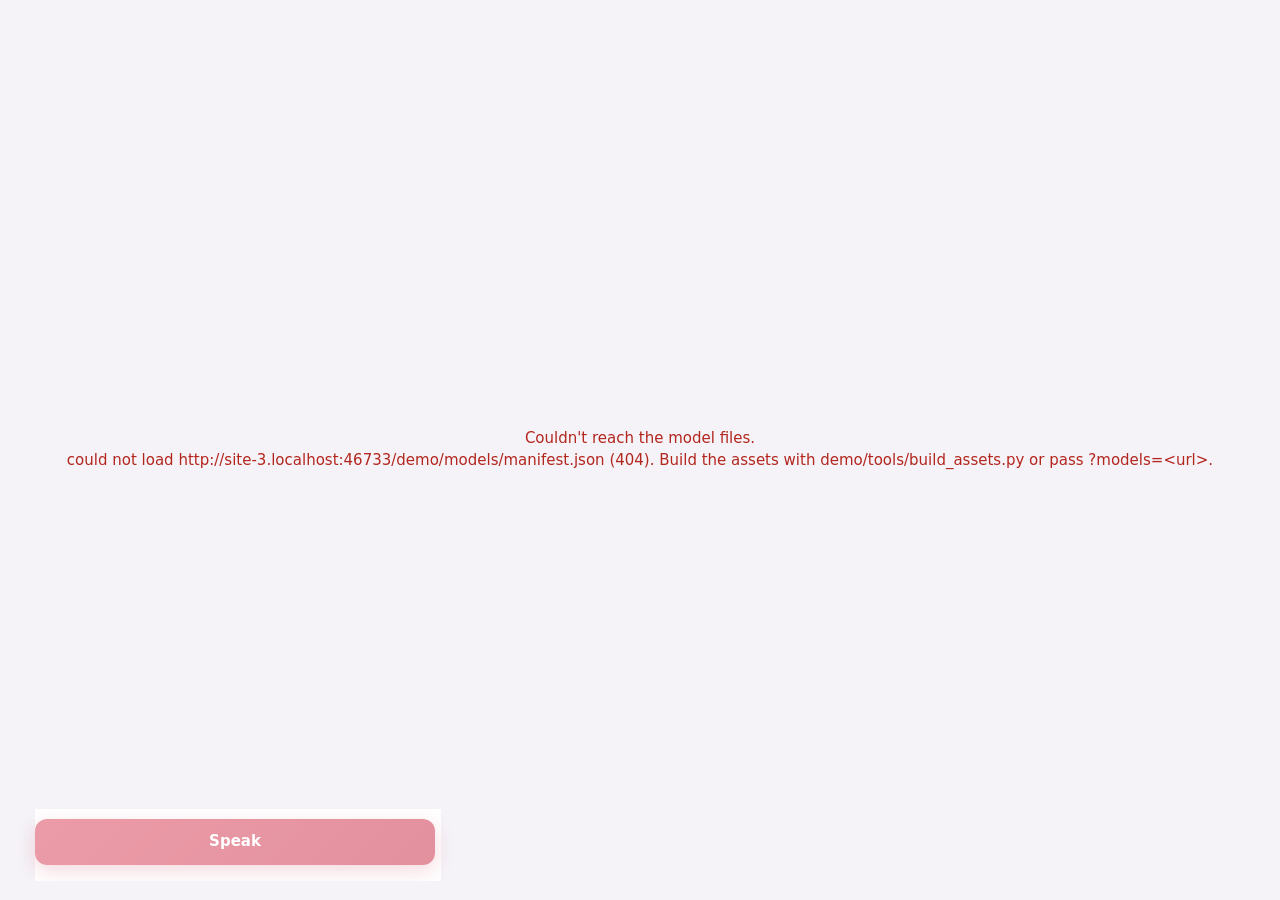
==== commit 1acacd7e: "feat: transcribe cloning recordings automatically The transcript is always filled in for the user to" ====
--- a/demo/index.html
+++ b/demo/index.html
@@ -203,7 +203,7 @@
     <div class="field" id="cloneTextField" hidden>
       <div class="label-row">
         <label class="label" for="cloneText">What is said in the recording</label>
-        <button class="link" type="button" id="transcribeBtn">Transcribe automatically</button>
+        <button class="link" type="button" id="transcribeBtn">Transcribe again</button>
       </div>
       <textarea id="cloneText" lang="ne" rows="3" spellcheck="false" placeholder="Type exactly what is said, in Nepali"></textarea>
       <p class="help" id="cloneTextHelp"></p>
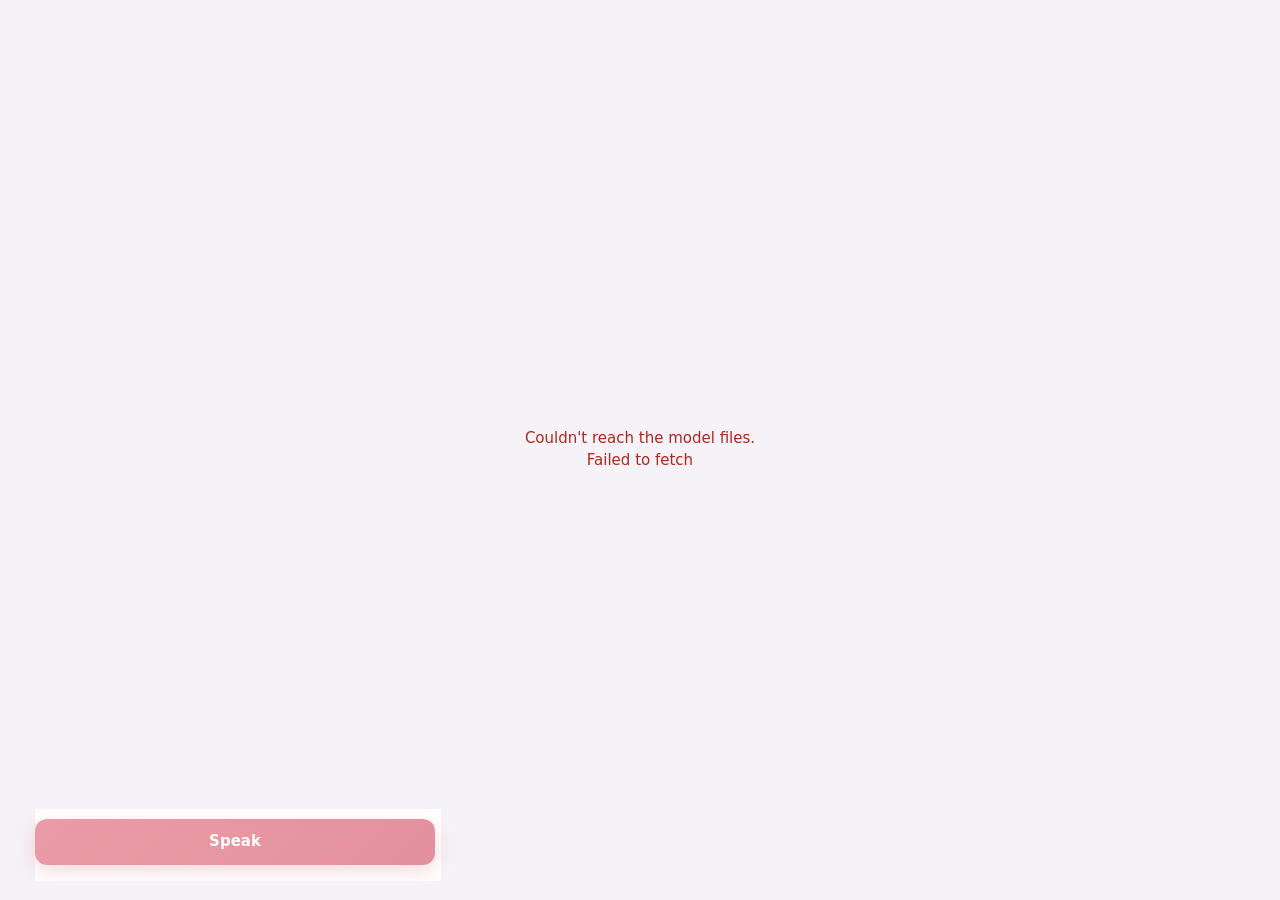
==== commit c57585f2: "feat: load the demo's model files from Hugging Face The converted weights now live in web/ of the ad" ====
--- a/demo/index.html
+++ b/demo/index.html
@@ -178,7 +178,7 @@
       <div><span class="label">Saved in this browser</span><p class="help" id="storageText"></p></div>
       <div class="storage-actions"><button class="ghost danger" type="button" id="clearBtn">Remove downloads</button></div>
     </div>
-    <p class="help">Models: <a href="https://huggingface.co/k2-fsa/OmniVoice" target="_blank" rel="noopener">OmniVoice by k2-fsa</a> (Apache-2.0) and the <a id="loraLink" href="https://huggingface.co/sm079/omnivoice-nepali-lora" target="_blank" rel="noopener">Nepali LoRA adapters</a>. Preset voices are synthetic: designed with OmniVoice, not recorded from anyone.</p>
+    <p class="help">Models: <a href="https://huggingface.co/k2-fsa/OmniVoice" target="_blank" rel="noopener">OmniVoice by k2-fsa</a> (weights CC-BY-NC) and the <a id="loraLink" href="https://huggingface.co/sm079/omnivoice-nepali-lora" target="_blank" rel="noopener">Nepali LoRA adapters</a>. Preset voices are synthetic: designed with OmniVoice, not recorded from anyone.</p>
   </form>
 </dialog>
 
--- a/demo/app/style.css
+++ b/demo/app/style.css
@@ -1,3 +1,4 @@
+@charset "utf-8";
 :root {
   --bg: #0d0f16;
   --bg-2: #131622;
@@ -229,7 +230,7 @@
 .go-row { display: grid; grid-template-columns: minmax(0, 1fr) auto; gap: 6px; margin-top: auto; flex: none; }
 .go-row .primary { height: 46px; gap: 8px; padding: 0 14px; }
 .go-sub { font-size: 12px; font-weight: 500; opacity: 0.75; }
-.go-sub::before { content: "· "; }
+.go-sub::before { content: "\00b7  "; } /* middle dot, escaped so the file stays ASCII */
 .go-sub:empty { display: none; }
 .stop { width: 46px; height: 46px; color: var(--bad); }
 .stop svg { width: 14px; height: 14px; }
@@ -340,9 +341,13 @@
 .design select { padding: 7px 26px 7px 10px; font-size: 12.5px; background-position: right 8px center; }
 
 /* ------------------------------------------------------------------ stage: player */
-.player { width: 100%; height: 100%; display: flex; flex-direction: column; justify-content: center; gap: 18px; padding: 28px clamp(16px, 4vw, 48px); }
-.said { margin: 0; font-size: clamp(17px, 2.2vw, 22px); line-height: 1.6; max-height: 40%; overflow-y: auto; scrollbar-width: thin; }
-.wave-box { display: grid; grid-template-columns: 56px minmax(0, 1fr) auto; align-items: center; gap: 14px; }
+/* fills the viewer; when space is short the text scrolls instead of pushing the waveform out of view */
+.player {
+  position: absolute; inset: 0; display: flex; flex-direction: column; justify-content: safe center; gap: 18px;
+  padding: 24px clamp(16px, 4vw, 48px); overflow-y: auto;
+}
+.said { flex: 0 1 auto; min-height: 1.6em; margin: 0; font-size: clamp(17px, 2.2vw, 22px); line-height: 1.6; overflow-y: auto; }
+.wave-box { flex: none; display: grid; grid-template-columns: 56px minmax(0, 1fr) auto; align-items: center; gap: 14px; }
 .play {
   width: 56px; height: 56px; border-radius: 50%; border: 0; display: grid; place-items: center;
   background: linear-gradient(135deg, var(--accent-2), var(--accent)); color: var(--accent-ink);
@@ -351,7 +356,7 @@
 .play svg { width: 24px; height: 24px; }
 #wave { width: 100%; height: 120px; cursor: pointer; display: block; }
 .time { font-size: 12px; color: var(--muted); font-variant-numeric: tabular-nums; min-width: 72px; text-align: right; }
-.info { display: flex; align-items: center; gap: 12px; min-width: 0; font-size: 12px; color: var(--muted); font-variant-numeric: tabular-nums; flex-wrap: wrap; }
+.info { flex: none; display: flex; align-items: center; gap: 12px; min-width: 0; font-size: 12px; color: var(--muted); font-variant-numeric: tabular-nums; flex-wrap: wrap; }
 .info .meta { flex: 1 1 auto; min-width: 0; }
 .info .meta b { font-weight: 600; color: var(--fg); }
 .info .meta .sep { color: var(--faint); margin: 0 6px; }
@@ -409,6 +414,8 @@
   .rail { padding: 12px; }
   .rail { gap: 10px; }
   .rail .group { gap: 6px; }
+  .player { gap: 12px; padding-block: 16px; }
+  #wave { height: 90px; }
 }
 
 /* keep Speak in view while the rail scrolls; voice-mode buttons size to their labels */
